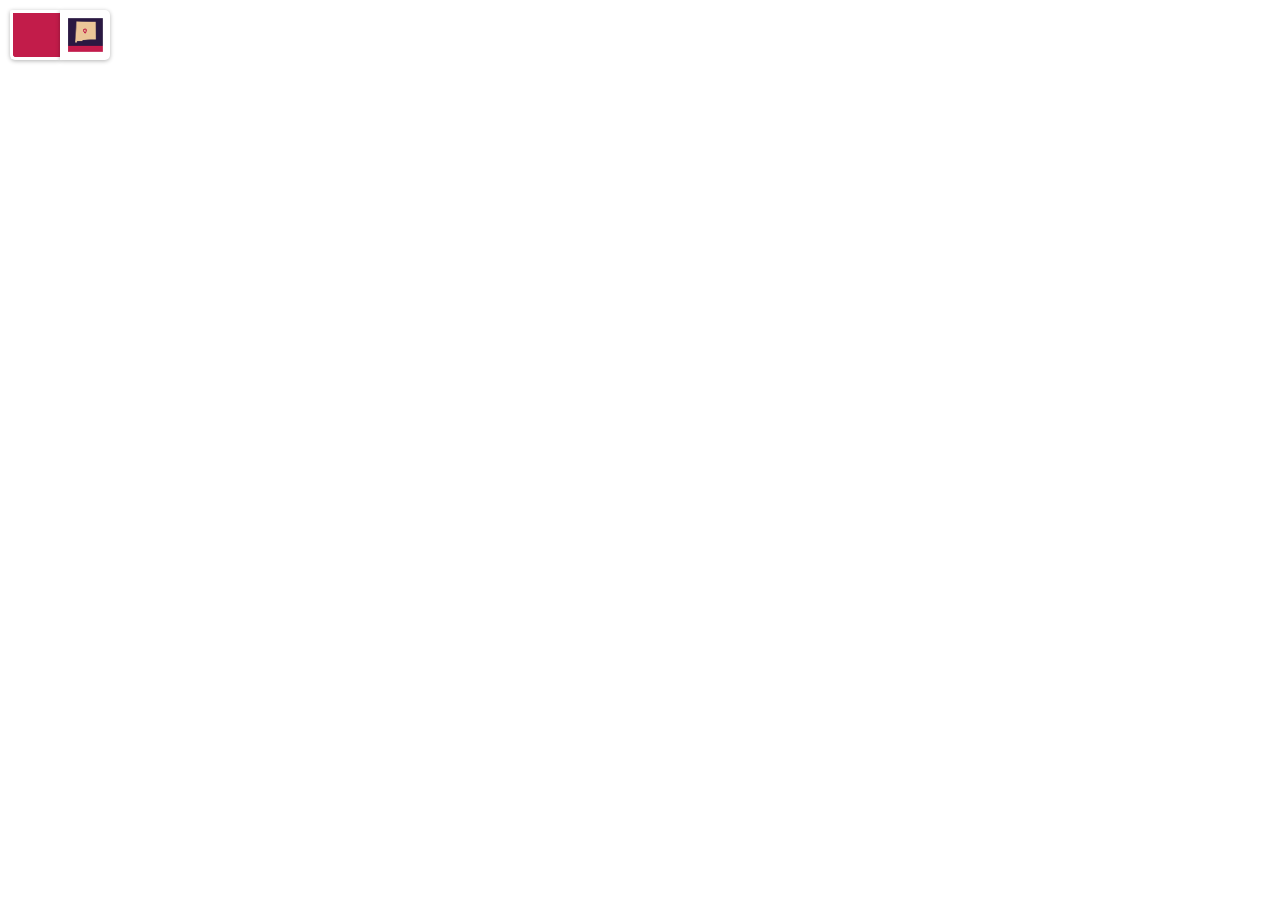
==== map.html @ adbd32bd "Add URL to small-screen popup" ====
<!DOCTYPE html>
<html lang="en">
<head>

    <title>New Mexico News Ecosystem Map</title>
    <link rel="icon" type="image/png" href="assets/media/favicon.png">

    <meta property="og:locale" content="en_US">
    <meta property="og:site_name" content="New Mexico News Media Map">

    <meta http-equiv="content-type" content="text/html; charset=utf-8">
    <meta name="viewport" content="width=device-width, initial-scale=1, maximum-scale=1.0, user-scalable=0">

    <script src="https://code.jquery.com/jquery-3.7.1.min.js"></script>
    <script src="https://api.mapbox.com/mapbox-gl-js/v2.14.1/mapbox-gl.js"></script>
    <link href="https://api.mapbox.com/mapbox-gl-js/v2.14.1/mapbox-gl.css" rel="stylesheet">
    <link href="assets/css/map.css" rel="stylesheet">

    <link href="assets/fonts/fontawesome/css/fontawesome.min.css" rel="stylesheet">
    <link href="assets/fonts/fontawesome/css/brands.min.css" rel="stylesheet">
    <link href="assets/fonts/fontawesome/css/solid.min.css" rel="stylesheet">

</head>

<body>

    <div id="map">

        <div id="menu" data-visible="false">
            <div id="menu-header">
                <div id="menu-toggle">
                    <a href="javascript:;" title="Toggle Menu">
                        <i class="fa-solid fa-bars" data-visible="false"></i>
                        <i class="fa-solid fa-xmark" data-visible="true"></i>
                    </a>
                </div>
                <div id="menu-logo">
                    <a href="https://www.nmnewsmap.org/" title="New Mexico News Map" target="_parent">
                        <img id="menu-logo-brandmark" src="assets/media/logo-nmmap-brandmark.png" alt="NM News Map Brand Mark" data-visible="false">
                        <img id="menu-logo-full" src="assets/media/logo-nmmap-full.png" alt="NM News Map Logo" data-visible="true">
                    </a>
                </div>
            </div>

            <div class="menu-containers">
                <div class="menu-container" data-container="filters">
                    <div class="mc-header">
                        <h3>Filter Data</h3>
                        <div class="mc-header-description">Select options for the map</div>
                    </div>
                    <div class="mc-categories">
                        <div class="mc-category-wrapper" data-type="template">
                            <div class="mc-category">
                                <div class="mc-category-title">
                                    <div class="mc-item-input">
                                        <button type="button"></button>
                                    </div>
                                    <div class="mc-item-label"></div>
                                </div>
                                <div class="mc-category-options">
                                    <div class="mc-category-option-wrapper" data-type="template">
                                        <div class="mc-category-option">
                                            <div class="mc-item-input">
                                                <button type="button"></button>
                                            </div>
                                            <div class="mc-item-label"></div>
                                        </div>
                                    </div>
                                </div>
                            </div>
                        </div>
                    </div>
                </div>

                <div class="menu-container" data-container="layers">
                    <div class="mc-header">
                        <h3>Census Layer</h3>
                        <div class="mc-header-description">Provided by <em>U.S. Census Bureau, 2022 American Community Survey (5-Year Estimates)</em>.<br> Select a layer for the map</div>
                    </div>
                    <div class="mc-categories">
                        <div class="mc-category-wrapper" data-type="template">
                            <div class="mc-category">
                                <div class="mc-category-title">
                                    <div class="mc-item-input">
                                        <button type="button"></button>
                                    </div>
                                    <div class="mc-item-label"></div>
                                </div>
                                <div class="mc-category-options">
                                    <div class="mc-category-option-wrapper" data-type="template">
                                        <div class="mc-category-option">
                                            <div class="mc-item-input">
                                                <button type="button"></button>
                                            </div>
                                            <div class="mc-item-label"></div>
                                        </div>
                                    </div>
                                </div>
                            </div>
                        </div>
                    </div>
                </div>

            </div>

        </div>

        <div id="map-canvas"></div>
    </div>

    <div id="map-templates">
        <div data-template="marker">
            <div class="map-marker">
                <div class="map-marker-icon"></div>
            </div>
        </div>

        <div data-template="popup">

            <div class="map-popup-wrapper">

                <div class="mp-container">

                    <a href="javascript:;" class="mp-close" title="Close popup"><i class="fa-solid fa-xmark"></i></a>

                    <div class="mp-top">
                        <div class="mp-cil-container">
                            <span data-mp-property="cil_number" class="score"></span>
                            <span class="progress" data-mp-property="cil_percent"></span>
                        </div>

                        <div class="mp-cil-popup">
                            <div class="mp-cil-title" data-mp-property-label="cil_number"></div>
                            <div class="mp-cil-label" data-mp-property="cil_label"></div>
                            <div class="mp-cil-description" data-mp-property="cil_description"></div>
                        </div>
                    </div>

                    <div class="mp-header">
                        <h4 data-mp-property="outlet_name">&nbsp;</h4>
                        <p data-mp-property="summary"></p>
                    </div>

                    <div class="mp-body">
                        <div class="mp-body-column">
                            <div class="mp-column-item" data-mp-property-pair="owner_name">
                                <label></label>
                                <span></span>
                            </div>
                            <div class="mp-column-item" data-mp-property-pair="owner_type">
                                <label></label>
                                <span></span>
                            </div>
                            <div class="mp-column-item" data-mp-property-pair="city_based">
                                <label></label>
                                <span></span>
                            </div>
                            <div class="mp-column-item" data-mp-property-pair="counties_served_label">
                                <label></label>
                                <span></span>
                            </div>
                        </div>
                        <div class="mp-body-column">
                            <div class="mp-column-item" data-mp-property-pair="medium_primary">
                                <label></label>
                                <span></span>
                            </div>
                            <div class="mp-column-item" data-mp-property-pair="frequency">
                                <label></label>
                                <span></span>
                            </div>
                            <div class="mp-column-item" data-mp-property-pair="language">
                                <label></label>
                                <span></span>
                            </div>
                        </div>
                    </div>

                    <div class="mp-footer">
                        <div class="mp-footer-column">
                            <a href="#" data-mp-property="website" title="#" target="_parent" class="mp-button">
                                <i class="fa-solid fa-globe"></i>
                                <span data-mp-property-label="website"></span>
                            </a>
                        </div>
                        <div class="mp-footer-column">
                            <div class="mp-footer-date">
                                <span data-mp-property-label="updated_at"></span>&nbsp;<span data-mp-property="updated_at"></span>
                            </div>
                            <div class="mp-footer-icons">
                                <a href="#" data-type="template" title="#" target="_parent"></a>
                            </div>
                        </div>
                    </div>

                </div>

            </div>

        </div>

        <div data-template="popup-cluster">

            <div class="map-popup-wrapper">

                <div class="mp-container">

                    <a href="javascript:;" class="mp-close" title="Close popup"><i class="fa-solid fa-xmark"></i></a>

                    <div class="mp-top"></div>

                    <div class="mp-header">
                        <h4>Nearby Outlets</h4>
                        <p>Select an outlet to see its information</p>
                    </div>

                    <div class="mp-body">
                        <div class="mp-body-row" data-type="template">
                            <div class="mp-row-title" data-mp-property="outlet_name"></div>
                            <p class="mp-row-description">Based in <span data-mp-property="city_based"></span> in <span data-mp-property="county_based"></span> County</p>
                        </div>
                    </div>
                </div>
            </div>
        </div>
    </div>

    <div class="warning-screen" id="warning-reason-smallscreen">
        <a href="#" title="Open Map" target="_parent">
            <i class="fa-solid fa-up-right-from-square"></i>
        </a>
    </div>

    <script src="assets/data/outlets_geojson.js"></script>
    <script src="assets/data/census_json.js"></script>
    <script src="assets/js/map.js"></script>

</body>
</html>
---- assets/css/map.css ----
/* Reset */

html, body, div, span, applet, object, iframe, h1, h2, h3, h4, h5, h6, p, blockquote, pre, a, abbr, acronym, address, big, cite, code, del, dfn, em, font, img, ins, kbd, q, s, samp, small, strike, strong, sub, sup, tt, var, dl, dt, dd, ol, ul, li, fieldset, form, input, label, legend, table, caption, tbody, tfoot, thead, tr, th, td {margin: 0;padding: 0;border: 0;outline: 0;font-weight: inherit;font-style: inherit;font-size: 100%;vertical-align: baseline;}
:focus {outline: 0;}
body {line-height: 1;}
table {border-collapse: collapse;border-spacing: 0;}
caption, th, td {text-align: left;font-weight: normal;}
object,embed,iframe {position: relative;clear:both;z-index: 0;}
blockquote:before, blockquote:after, q:before, q:after {content: "";}
blockquote, q {quotes: "" "";}
strong {font-weight: bold;}
em {font-style: italic;}
address {display: inline;}
figure {margin: 0;}
input, textarea {
font-family: 'Helvetica', Arial, Sans-Serif;
border-radius: 0;
}

*,
*:before,
*:after {
box-sizing: border-box;
}

/* Brand Palette for NM Local News Fund */

@property --color-deepblue {
syntax: "<color>";
inherits: false;
initial-value: #2b1a45;
}

@property --color-ocean {
syntax: "<color>";
inherits: false;
initial-value: #00b7cd;
}

@property --color-cream {
syntax: "<color>";
inherits: false;
initial-value: #fad09b;
}

@property --color-rose {
syntax: "<color>";
inherits: false;
initial-value: #c21c4a;
}

/* Layout */

body {
font-family: 'Helvetica', Arial, Sans-Serif;
font-size: 14px;
line-height: 15px;
color: #000;
background: #fff;
width: 100%;
-webkit-font-smoothing: antialiased;
-moz-osx-font-smoothing: grayscale;
-webkit-text-size-adjust: none;
-ms-text-size-adjust: none;
}

#map {
position: relative;
display: block;
width: 100vw;
height: 100vh;
}

[data-type="template"],
.warning-screen {
display: none;
}

/**
 * Map
 */

#map-canvas {
position: absolute;
top: 0;
bottom: 0;
width: 100vw;
height: 100vh;
z-index: 10;
}

.mapboxgl-popup,
.mapboxgl-popup-content {
max-width: none !important;
background: transparent !important;
border-radius: 0 !important;
box-shadow: none !important;
padding: 0 !important;
border-top-width: 0 !important;
}

.mapboxgl-popup {
font: 13px/1.5 'Open Sans', Arial, sans-serif;
z-index: 9999 !important;
}

.mapboxgl-popup-content {
font-family: Arial, sans-serif;
font-size: 14px;
}

.mapboxgl-ctrl-bottom-right {
position: fixed;
}

.mapboxgl-ctrl-group button {
width: 35px;
height: 35px;
}

.mapboxgl-ctrl-attrib.mapboxgl-compact {
margin: 12px;
min-height: 30px;
padding-right: 30px;
}

.mapboxgl-ctrl-attrib-button {
width: 30px;
height: 30px;
}

.mapboxgl-ctrl-attrib.mapboxgl-compact-show .mapboxgl-ctrl-attrib-inner {
margin-right: 5px;
line-height: 26px;
}

/**
 * Menu
 */

/* Menu: Header */

#map #menu {
position: fixed;
top: 10px;
left: 10px;
width: 275px;
height: auto;
z-index: 300;
}

#menu #menu-header {
float: left;
width: 100%;
height: auto;
}

#menu-header #menu-toggle {
display: inline-block;
float: left;
}

#menu-toggle a {
display: inline-block;
width: 50px;
height: 50px;
background-color: var(--color-rose);
border-radius: 2px 0 0 5px;
border: 3px solid #fff;
border-right-width: 0;
font-size: 20px;
line-height: 44px;
color: #fff;
text-align: center;
box-shadow: 0 1px 4px rgba(0,0,0,0.3);
}

#menu-toggle a i {
display: none;
}

#menu[data-visible="false"] #menu-toggle a i[data-visible="false"],
#menu[data-visible="true"] #menu-toggle a i[data-visible="true"] {
display: inline-block;
}

#menu-logo {
display: inline-block;
max-width: 80%;
max-height: 80%;
background: #fff;
border-radius: 0 5px 5px 0;
box-shadow: 0 1px 4px rgba(0,0,0,0.3);
}

#menu[data-visible="false"] #menu-logo {
width: 50px;
height: 50px;
}

#menu[data-visible="true"] #menu-logo {
width: 200px;
height: 100px;
border-radius: 0 5px 5px 5px;
}

#menu-logo a {
display: inline-block;
width: 100%;
height: 100%;
transition: width ease 500ms;
}

#menu-logo img {
display: none;
max-width: 100%;
max-height: 100%;
height: auto;
transition: width ease 500ms;
box-sizing: content-box;
}

#menu-logo img#menu-logo-brandmark {
width: 35px;
max-width: 70%;
padding: 15%;
}

#menu-logo img#menu-logo-full {
width: 80%;
padding: 10%;
}

#menu[data-visible="false"] #menu-logo img[data-visible="false"],
#menu[data-visible="true"] #menu-logo img[data-visible="true"] {
display: block;
}

/**
 * Menu: Containers
 */

.menu-containers {
position: relative;
float: left;
width: 100%;
height: auto;
max-height: calc(100vh - 120px);
overflow-y: auto;
overflow-x: visible;
padding: 0 5px 10px 5px;
display: none;
}

#menu[data-visible="true"] .menu-containers {
display: block;
}

.menu-container {
float: left;
width: 100%;
height: auto;
background: #f7f7f7;
box-shadow: 0 1px 4px rgba(0,0,0,0.3);
margin-top: 20px;
border-radius: 5px;
}

.menu-container[data-container="filters"] {
border-top: 5px solid var(--color-ocean);
}

.menu-container[data-container="layers"] {
border-top: 5px solid var(--color-deepblue);
}

.mc-header {
float: left;
width: 100%;
padding: 20px 10% 0 10%;
user-select: none;
cursor: default;
}

.mc-header h3 {
display: block;
font-size: 18px;
line-height: 18px;
text-transform: uppercase;
color: #000;
font-weight: 600;
margin-bottom: 2px;
}

.mc-header .mc-header-description {
display: block;
font-size: 13px;
line-height: 15px;
}

.mc-categories {
float: left;
width: 100%;
padding-top: 20px;
}

.mc-category {
float: left;
width: 100%;
padding: 0 10px;
user-select: none;
cursor: pointer;
}

.mc-category:hover {
background: #e1e1e1;
}

.mc-category.active {
background: #fff;
box-shadow: 0 1px 4px rgba(0,0,0,0.3);
}

.mc-item-input {
float: left;
display: inline-block;
width: 15%;
text-align: center;
}

.mc-item-input button {
display: inline-block;
padding: 0;
}

.mc-category.active > .mc-category-title > .mc-item-input button {
background: #000;
}

.mc-item-label {
float: left;
display: inline-block;
width: 85%;
padding-left: 5px;
}

.mc-category-title {
display: block;
}

.mc-category-title .mc-item-input {
height: 40px;
}

.mc-category-title .mc-item-input button {
width: 20px;
height: 20px;
border: 2px solid #fff;
box-shadow: 0 1px 4px rgba(0,0,0,0.3);
border-radius: 50%;
margin: 10px 0;
}

.mc-category-title .mc-item-label {
font-size: 14px;
line-height: 18px;
padding-top: 11px;
padding-bottom: 11px;
}

.mc-category.active .mc-category-title > .mc-item-label {
font-weight: 600;
}

.mc-category-options {
float: left;
display: block;
width: 100%;
padding: 0 0 10px 5%;
display: none;
}

.menu-container[data-container="layers"] .mc-category-options {
cursor: default;
}

.mc-category.active .mc-category-options {
display: block;
}

.mc-category-option {
float: left;
width: 100%;
line-height: 20px;
padding: 5px 0;
}

.menu-container[data-container="layers"] .mc-category-option {
padding: 0;
}

.mc-category-option:hover {
background: #f1f1f1;
}

.mc-category-option .mc-item-input {
height: 20px;
}

.mc-category-option .mc-item-input button {
width: 16px;
height: 16px;
border: 2px solid #515151;
border-radius: 2px;
margin: 2px 0;
color: #000;
}

.mc-category-option.active .mc-item-input button {
background: #000;
color: #fff;
}

.mc-category-option:not(.active) .mc-item-input button {
background: #fff !important;
}

.mc-category-option .mc-item-label {
float: none;
font-size: 13px;
line-height: 16px;
}

#census-controls {
display: none;
}

/* Templates */

#map-templates {
display: none;
}

/* Template: Marker */

.map-marker {
display: block;
position: absolute;
padding: 0;
border-radius: 50%;
box-shadow: 0 0 2px #333;
border: 2px solid #fff;
background: #fff;
transition: all ease 500ms;
cursor: pointer;
box-sizing: border-box;
z-index: 10;
}

.map-marker[data-cluster="true"] {
border-color: #515151 !important;
}

.map-marker:hover {
box-shadow: 0 8px 20px #515151;
top: -2px;
}

.map-marker-icon {
display: block;
width: 100%;
height: 100%;
color: #515151;
font-size: 12px;
text-align: center;
vertical-align: middle;
}

.map-marker[data-cluster="true"] .map-marker-icon span {
font-weight: 600;
}

/* Template: Popup */

.mapboxgl-popup-content {
background-color: transparent;
box-shadow: none;
}

.mapboxgl-popup-tip,
.mapboxgl-popup-close-button {
display: none;
}

.mp-container {
position: relative;
float: left;
width: 100vw;
max-width: 350px;
background: #fff;
border-radius: 10px;
border: 5px solid #fff;
box-shadow: 0 1px 4px rgba(0,0,0,0.3);
}

.mp-close {
position: absolute;
top: -15px;
right: -15px;
width: 30px;
height: 30px;
background: #fff;
border-radius: 50%;
border: 2px solid #cbcbcb;
color: #000;
font-size: 14px;
line-height: 30px;
text-align: center;
cursor: pointer;
z-index: 100;
}

.mp-top {
position: absolute;
top: 0;
left: 0;
width: 100%;
height: 5px;
background-color: var(--color-rose);
box-radius: 5px;
cursor: default;
}

.mp-cil-container {
position: absolute;
top: -35px;
left: calc(50% - 30px);
}

.mp-cil-container span.score {
position: relative;
display: inline-block;
width: 60px;
height: 60px;
font-size: 16px;
line-height: 50px;
font-weight: 600;
color: #fff;
border-radius: 50%;
border: 5px solid #fff;
background-color: var(--color-deepblue);
text-align: center;
user-select: none;
z-index: 20;
}

.mp-cil-container span.progress {
position: absolute;
top: -5px;
left: -5px;
width: calc(100% + 10px);
height: calc(100% + 10px);
border-radius: 50%;
background: radial-gradient(closest-side, #fff 0%, transparent 80% 100%), conic-gradient(var(--color-ocean) 0%, #e1e1e1 0);
z-index: 5;
}

.mp-cil-popup {
position: absolute;
top: 20px;
left: 10%;
width: 80%;
height: auto;
background: #fff;
padding: 20px;
border: 5px solid var(--color-ocean);
border-radius: 10px;
box-shadow: 0 1px 4px rgba(0,0,0,0.3);
opacity: 0;
transition: all ease 500ms;
visibility: hidden;
z-index: 100;
}

.mp-top:hover .mp-cil-popup {
opacity: 1;
top: 40px;
visibility: visible;
}

.mp-cil-popup:before {
content: "";
position: absolute;
top: 0;
left: 0;
width: 100%;
height: 100%;
background: #fff;
border-radius: 10px;
z-index: 1;
}

.mp-cil-popup:after {
content: "";
position: absolute;
top: -10px;
left: calc(50% - 10px);
width: 20px;
height: 20px;
background: var(--color-ocean);
border-radius: 3px;
transform: rotate(45deg);
z-index: -1;
}

.mp-cil-popup * {
position: relative;
z-index: 1;
}

.mp-cil-popup .mp-cil-title {
display: block;
font-size: 12px;
line-height: 12px;
text-transform: uppercase;
font-weight: 500;
margin-bottom: 3px;
}

.mp-cil-popup .mp-cil-label {
display: block;
font-size: 18px;
line-height: 20px;
font-weight: 600;
margin-bottom: 3px;
}

.mp-cil-popup .mp-cil-description {
display: block;
font-size: 13px;
line-height: 16px;
}

.mp-header {
float: left;
width: 100%;
height: auto;
padding: 40px 5% 20px 5%;
text-align: center;
}

.mp-header h4 {
display: inline-block;
font-size: 18px;
line-height: 27px;
font-weight: 600;
color: var(--color-deepblue);
margin-bottom: 3px;
}

.mp-header p {
display: inline-block;
font-size: 13px;
line-height: 18px;
color: #000;
margin-bottom: 0;
}

.mp-body {
position: relative;
float: left;
width: 100%;
height: auto;
padding: 0 5%;
max-height: 60vh;
overflow-y: auto;
}

.mp-body-column {
position: relative;
float: left;
display: inline-block;
width: 50%;
padding: 0 10px;
box-sizing: border-box;
z-index: 2;
}

.mp-column-item {
float: left;
width: 100%;
margin-bottom: 15px;
color: #000;
}

.mp-column-item:last-child {
margin-bottom: 0;
}

.mp-column-item label {
position: relative;
display: block;
font-size: 12px;
line-height: 12px;
font-weight: 600;
text-transform: uppercase;
margin-bottom: 2px;
}

.mp-column-item label i:hover:after {
content: attr(title);
position: absolute;
top: 20px;
left: 0;
width: 150px;
height: auto;
background: var(--color-cream);
padding: 8px;
font-family: 'Helvetica', Arial, Sans-Serif;
font-size: 11px;
line-height: 13px;
font-weight: 400;
text-transform: none;
color: #000;
text-align: left;
border-radius: 5px;
box-shadow: 0 1px 4px rgba(0,0,0,0.3);
z-index: 100;
}

.mp-column-item:last-child label i:hover:after {
top: auto;
bottom: 25px;
}

.mp-column-item label i {
color: #818181;
margin-left: 3px;
}

.mp-column-item span {
display: block;
font-size: 13px;
line-height: 15px;
}

.mp-body-row {
position: relative;
float: left;
width: 100%;
padding: 10px 5%;
cursor: default;
transition: width ease 500ms;
z-index: 10;
}

.mp-body-row:hover {
background: #fff;
box-shadow: 0 1px 4px rgba(0,0,0,0.3);
z-index: 20;
}

.mp-row-title {
display: block;
font-size: 16px;
line-height: 18px;
font-weight: 600;
margin-bottom: 3px;
}

.mp-row-description {
display: block;
font-size: 12px;
line-height: 14px;
}

.mp-footer {
position: relative;
float: left;
width: 100%;
padding: 50px 5% 20px 5%;
overflow-x: hidden;
}

.map-popup-wrapper[data-template="popup"] .mp-footer:before {
content: "";
position: absolute;
top: -475px;
left: -325px;
width: 1000px;
height: 500px;
border-radius: 50%;
box-shadow: 0 1px 4px rgba(0,0,0,0.3);
}

.mp-footer-column {
position: relative;
float: left;
display: inline-block;
box-sizing: border-box;
}

.mp-footer-column:first-child {
width: 40%;
}

.mp-footer-column:last-child {
width: 60%;
}

.mp-footer-column div {
margin-bottom: 10px;
}

.mp-footer-column div:last-child {
margin-bottom: 0;
}

.mp-footer-column a.mp-button {
display: inline-block;
background-color: var(--color-rose);
border-radius: 5px;
color: #fff;
font-weight: 600;
text-decoration: none;
user-select: none;
padding: 5px 7px;
cursor: pointer;
}

.mp-footer-column a.mp-button i {
display: inline-block;
}

.mp-footer-column a.mp-button * {
margin-right: 5px;
}

.mp-footer-date {
position: absolute;
top: -15px;
right: 10px;
width: auto;
font-size: 11px;
line-height: 11px;
font-weight: 600;
text-transform: uppercase;
color: #969696;
user-select: none;
}

.mp-footer-icons {
float: right;
clear: right;
width: auto;
text-align: left;
}

.mp-footer-icons a {
display: inline-block;
border-radius: 50%;
background-color: #515151;
width: 26px;
height: 26px;
text-align: center;
text-decoration: none;
color: #fff;
font-size: 17px;
line-height: 26px;
margin: 3px 2px;
}

.mp-footer-icons a:last-child {
margin-right: 0;
}

.mp-footer-icons a span {
text-transform: uppercase;
}

[data-mp-property-template] {
display: none !important;
}

@media all and (max-width: 350px) {

#warning-reason-smallscreen {
display: block;
position: fixed;
top: 0;
left: 0;
width: 100vw;
height: 100vh;
background: rgba(0, 0, 0, 0.8);
text-align: center;
z-index: 99999;
}

#warning-reason-smallscreen a {
position: absolute;
top: 50%;
transform: translateY(-50%);
font-size: 30px;
line-height: 30px;
color: #fff;
}

}
---- assets/fonts/fontawesome/css/brands.min.css ----
/*!
 * Font Awesome Free 7.0.0 by @fontawesome - https://fontawesome.com
 * License - https://fontawesome.com/license/free (Icons: CC BY 4.0, Fonts: SIL OFL 1.1, Code: MIT License)
 * Copyright 2025 Fonticons, Inc.
 */
:host,:root{--fa-family-brands:"Font Awesome 7 Brands";--fa-font-brands:normal 400 1em/1 var(--fa-family-brands)}@font-face{font-family:"Font Awesome 7 Brands";font-style:normal;font-weight:400;font-display:block;src:url(../webfonts/fa-brands-400.woff2)}.fa-brands,.fa-classic.fa-brands,.fab{--fa-family:var(--fa-family-brands);--fa-style:400}.fa-firefox-browser{--fa:"\e007"}.fa-ideal{--fa:"\e013"}.fa-microblog{--fa:"\e01a"}.fa-pied-piper-square,.fa-square-pied-piper{--fa:"\e01e"}.fa-unity{--fa:"\e049"}.fa-dailymotion{--fa:"\e052"}.fa-instagram-square,.fa-square-instagram{--fa:"\e055"}.fa-mixer{--fa:"\e056"}.fa-shopify{--fa:"\e057"}.fa-deezer{--fa:"\e077"}.fa-edge-legacy{--fa:"\e078"}.fa-google-pay{--fa:"\e079"}.fa-rust{--fa:"\e07a"}.fa-tiktok{--fa:"\e07b"}.fa-unsplash{--fa:"\e07c"}.fa-cloudflare{--fa:"\e07d"}.fa-guilded{--fa:"\e07e"}.fa-hive{--fa:"\e07f"}.fa-42-group,.fa-innosoft{--fa:"\e080"}.fa-instalod{--fa:"\e081"}.fa-octopus-deploy{--fa:"\e082"}.fa-perbyte{--fa:"\e083"}.fa-uncharted{--fa:"\e084"}.fa-watchman-monitoring{--fa:"\e087"}.fa-wodu{--fa:"\e088"}.fa-wirsindhandwerk,.fa-wsh{--fa:"\e2d0"}.fa-bots{--fa:"\e340"}.fa-cmplid{--fa:"\e360"}.fa-bilibili{--fa:"\e3d9"}.fa-golang{--fa:"\e40f"}.fa-pix{--fa:"\e43a"}.fa-sitrox{--fa:"\e44a"}.fa-hashnode{--fa:"\e499"}.fa-meta{--fa:"\e49b"}.fa-padlet{--fa:"\e4a0"}.fa-nfc-directional{--fa:"\e530"}.fa-nfc-symbol{--fa:"\e531"}.fa-screenpal{--fa:"\e570"}.fa-space-awesome{--fa:"\e5ac"}.fa-square-font-awesome{--fa:"\e5ad"}.fa-gitlab-square,.fa-square-gitlab{--fa:"\e5ae"}.fa-odysee{--fa:"\e5c6"}.fa-stubber{--fa:"\e5c7"}.fa-debian{--fa:"\e60b"}.fa-shoelace{--fa:"\e60c"}.fa-threads{--fa:"\e618"}.fa-square-threads{--fa:"\e619"}.fa-square-x-twitter{--fa:"\e61a"}.fa-x-twitter{--fa:"\e61b"}.fa-opensuse{--fa:"\e62b"}.fa-letterboxd{--fa:"\e62d"}.fa-square-letterboxd{--fa:"\e62e"}.fa-mintbit{--fa:"\e62f"}.fa-google-scholar{--fa:"\e63b"}.fa-brave{--fa:"\e63c"}.fa-brave-reverse{--fa:"\e63d"}.fa-pixiv{--fa:"\e640"}.fa-upwork{--fa:"\e641"}.fa-webflow{--fa:"\e65c"}.fa-signal-messenger{--fa:"\e663"}.fa-bluesky{--fa:"\e671"}.fa-jxl{--fa:"\e67b"}.fa-square-upwork{--fa:"\e67c"}.fa-web-awesome{--fa:"\e682"}.fa-square-web-awesome{--fa:"\e683"}.fa-square-web-awesome-stroke{--fa:"\e684"}.fa-dart-lang{--fa:"\e693"}.fa-flutter{--fa:"\e694"}.fa-files-pinwheel{--fa:"\e69f"}.fa-css{--fa:"\e6a2"}.fa-square-bluesky{--fa:"\e6a3"}.fa-openai{--fa:"\e7cf"}.fa-square-linkedin{--fa:"\e7d0"}.fa-cash-app{--fa:"\e7d4"}.fa-disqus{--fa:"\e7d5"}.fa-11ty,.fa-eleventy{--fa:"\e7d6"}.fa-kakao-talk{--fa:"\e7d7"}.fa-linktree{--fa:"\e7d8"}.fa-notion{--fa:"\e7d9"}.fa-pandora{--fa:"\e7da"}.fa-pixelfed{--fa:"\e7db"}.fa-tidal{--fa:"\e7dc"}.fa-vsco{--fa:"\e7dd"}.fa-w3c{--fa:"\e7de"}.fa-lumon{--fa:"\e7e2"}.fa-lumon-drop{--fa:"\e7e3"}.fa-square-figma{--fa:"\e7e4"}.fa-tex{--fa:"\e7ff"}.fa-duolingo{--fa:"\e812"}.fa-square-twitter,.fa-twitter-square{--fa:"\f081"}.fa-facebook-square,.fa-square-facebook{--fa:"\f082"}.fa-linkedin{--fa:"\f08c"}.fa-github-square,.fa-square-github{--fa:"\f092"}.fa-twitter{--fa:"\f099"}.fa-facebook{--fa:"\f09a"}.fa-github{--fa:"\f09b"}.fa-pinterest{--fa:"\f0d2"}.fa-pinterest-square,.fa-square-pinterest{--fa:"\f0d3"}.fa-google-plus-square,.fa-square-google-plus{--fa:"\f0d4"}.fa-google-plus-g{--fa:"\f0d5"}.fa-linkedin-in{--fa:"\f0e1"}.fa-github-alt{--fa:"\f113"}.fa-maxcdn{--fa:"\f136"}.fa-html5{--fa:"\f13b"}.fa-css3{--fa:"\f13c"}.fa-btc{--fa:"\f15a"}.fa-youtube{--fa:"\f167"}.fa-xing{--fa:"\f168"}.fa-square-xing,.fa-xing-square{--fa:"\f169"}.fa-dropbox{--fa:"\f16b"}.fa-stack-overflow{--fa:"\f16c"}.fa-instagram{--fa:"\f16d"}.fa-flickr{--fa:"\f16e"}.fa-adn{--fa:"\f170"}.fa-bitbucket{--fa:"\f171"}.fa-tumblr{--fa:"\f173"}.fa-square-tumblr,.fa-tumblr-square{--fa:"\f174"}.fa-apple{--fa:"\f179"}.fa-windows{--fa:"\f17a"}.fa-android{--fa:"\f17b"}.fa-linux{--fa:"\f17c"}.fa-dribbble{--fa:"\f17d"}.fa-skype{--fa:"\f17e"}.fa-foursquare{--fa:"\f180"}.fa-trello{--fa:"\f181"}.fa-gratipay{--fa:"\f184"}.fa-vk{--fa:"\f189"}.fa-weibo{--fa:"\f18a"}.fa-renren{--fa:"\f18b"}.fa-pagelines{--fa:"\f18c"}.fa-stack-exchange{--fa:"\f18d"}.fa-square-vimeo,.fa-vimeo-square{--fa:"\f194"}.fa-slack,.fa-slack-hash{--fa:"\f198"}.fa-wordpress{--fa:"\f19a"}.fa-openid{--fa:"\f19b"}.fa-yahoo{--fa:"\f19e"}.fa-google{--fa:"\f1a0"}.fa-reddit{--fa:"\f1a1"}.fa-reddit-square,.fa-square-reddit{--fa:"\f1a2"}.fa-stumbleupon-circle{--fa:"\f1a3"}.fa-stumbleupon{--fa:"\f1a4"}.fa-delicious{--fa:"\f1a5"}.fa-digg{--fa:"\f1a6"}.fa-pied-piper-pp{--fa:"\f1a7"}.fa-pied-piper-alt{--fa:"\f1a8"}.fa-drupal{--fa:"\f1a9"}.fa-joomla{--fa:"\f1aa"}.fa-behance{--fa:"\f1b4"}.fa-behance-square,.fa-square-behance{--fa:"\f1b5"}.fa-steam{--fa:"\f1b6"}.fa-square-steam,.fa-steam-square{--fa:"\f1b7"}.fa-spotify{--fa:"\f1bc"}.fa-deviantart{--fa:"\f1bd"}.fa-soundcloud{--fa:"\f1be"}.fa-vine{--fa:"\f1ca"}.fa-codepen{--fa:"\f1cb"}.fa-jsfiddle{--fa:"\f1cc"}.fa-rebel{--fa:"\f1d0"}.fa-empire{--fa:"\f1d1"}.fa-git-square,.fa-square-git{--fa:"\f1d2"}.fa-git{--fa:"\f1d3"}.fa-hacker-news{--fa:"\f1d4"}.fa-tencent-weibo{--fa:"\f1d5"}.fa-qq{--fa:"\f1d6"}.fa-weixin{--fa:"\f1d7"}.fa-slideshare{--fa:"\f1e7"}.fa-twitch{--fa:"\f1e8"}.fa-yelp{--fa:"\f1e9"}.fa-paypal{--fa:"\f1ed"}.fa-google-wallet{--fa:"\f1ee"}.fa-cc-visa{--fa:"\f1f0"}.fa-cc-mastercard{--fa:"\f1f1"}.fa-cc-discover{--fa:"\f1f2"}.fa-cc-amex{--fa:"\f1f3"}.fa-cc-paypal{--fa:"\f1f4"}.fa-cc-stripe{--fa:"\f1f5"}.fa-lastfm{--fa:"\f202"}.fa-lastfm-square,.fa-square-lastfm{--fa:"\f203"}.fa-ioxhost{--fa:"\f208"}.fa-angellist{--fa:"\f209"}.fa-buysellads{--fa:"\f20d"}.fa-connectdevelop{--fa:"\f20e"}.fa-dashcube{--fa:"\f210"}.fa-forumbee{--fa:"\f211"}.fa-leanpub{--fa:"\f212"}.fa-sellsy{--fa:"\f213"}.fa-shirtsinbulk{--fa:"\f214"}.fa-simplybuilt{--fa:"\f215"}.fa-skyatlas{--fa:"\f216"}.fa-pinterest-p{--fa:"\f231"}.fa-whatsapp{--fa:"\f232"}.fa-viacoin{--fa:"\f237"}.fa-medium,.fa-medium-m{--fa:"\f23a"}.fa-y-combinator{--fa:"\f23b"}.fa-optin-monster{--fa:"\f23c"}.fa-opencart{--fa:"\f23d"}.fa-expeditedssl{--fa:"\f23e"}.fa-cc-jcb{--fa:"\f24b"}.fa-cc-diners-club{--fa:"\f24c"}.fa-creative-commons{--fa:"\f25e"}.fa-gg{--fa:"\f260"}.fa-gg-circle{--fa:"\f261"}.fa-odnoklassniki{--fa:"\f263"}.fa-odnoklassniki-square,.fa-square-odnoklassniki{--fa:"\f264"}.fa-get-pocket{--fa:"\f265"}.fa-wikipedia-w{--fa:"\f266"}.fa-safari{--fa:"\f267"}.fa-chrome{--fa:"\f268"}.fa-firefox{--fa:"\f269"}.fa-opera{--fa:"\f26a"}.fa-internet-explorer{--fa:"\f26b"}.fa-contao{--fa:"\f26d"}.fa-500px{--fa:"\f26e"}.fa-amazon{--fa:"\f270"}.fa-houzz{--fa:"\f27c"}.fa-vimeo-v{--fa:"\f27d"}.fa-black-tie{--fa:"\f27e"}.fa-fonticons{--fa:"\f280"}.fa-reddit-alien{--fa:"\f281"}.fa-edge{--fa:"\f282"}.fa-codiepie{--fa:"\f284"}.fa-modx{--fa:"\f285"}.fa-fort-awesome{--fa:"\f286"}.fa-usb{--fa:"\f287"}.fa-product-hunt{--fa:"\f288"}.fa-mixcloud{--fa:"\f289"}.fa-scribd{--fa:"\f28a"}.fa-bluetooth{--fa:"\f293"}.fa-bluetooth-b{--fa:"\f294"}.fa-gitlab{--fa:"\f296"}.fa-wpbeginner{--fa:"\f297"}.fa-wpforms{--fa:"\f298"}.fa-envira{--fa:"\f299"}.fa-glide{--fa:"\f2a5"}.fa-glide-g{--fa:"\f2a6"}.fa-viadeo{--fa:"\f2a9"}.fa-square-viadeo,.fa-viadeo-square{--fa:"\f2aa"}.fa-snapchat,.fa-snapchat-ghost{--fa:"\f2ab"}.fa-snapchat-square,.fa-square-snapchat{--fa:"\f2ad"}.fa-pied-piper{--fa:"\f2ae"}.fa-first-order{--fa:"\f2b0"}.fa-yoast{--fa:"\f2b1"}.fa-themeisle{--fa:"\f2b2"}.fa-google-plus{--fa:"\f2b3"}.fa-font-awesome,.fa-font-awesome-flag,.fa-font-awesome-logo-full{--fa:"\f2b4"}.fa-linode{--fa:"\f2b8"}.fa-quora{--fa:"\f2c4"}.fa-free-code-camp{--fa:"\f2c5"}.fa-telegram,.fa-telegram-plane{--fa:"\f2c6"}.fa-bandcamp{--fa:"\f2d5"}.fa-grav{--fa:"\f2d6"}.fa-etsy{--fa:"\f2d7"}.fa-imdb{--fa:"\f2d8"}.fa-ravelry{--fa:"\f2d9"}.fa-sellcast{--fa:"\f2da"}.fa-superpowers{--fa:"\f2dd"}.fa-wpexplorer{--fa:"\f2de"}.fa-meetup{--fa:"\f2e0"}.fa-font-awesome-alt,.fa-square-font-awesome-stroke{--fa:"\f35c"}.fa-accessible-icon{--fa:"\f368"}.fa-accusoft{--fa:"\f369"}.fa-adversal{--fa:"\f36a"}.fa-affiliatetheme{--fa:"\f36b"}.fa-algolia{--fa:"\f36c"}.fa-amilia{--fa:"\f36d"}.fa-angrycreative{--fa:"\f36e"}.fa-app-store{--fa:"\f36f"}.fa-app-store-ios{--fa:"\f370"}.fa-apper{--fa:"\f371"}.fa-asymmetrik{--fa:"\f372"}.fa-audible{--fa:"\f373"}.fa-avianex{--fa:"\f374"}.fa-aws{--fa:"\f375"}.fa-bimobject{--fa:"\f378"}.fa-bitcoin{--fa:"\f379"}.fa-bity{--fa:"\f37a"}.fa-blackberry{--fa:"\f37b"}.fa-blogger{--fa:"\f37c"}.fa-blogger-b{--fa:"\f37d"}.fa-buromobelexperte{--fa:"\f37f"}.fa-centercode{--fa:"\f380"}.fa-cloudscale{--fa:"\f383"}.fa-cloudsmith{--fa:"\f384"}.fa-cloudversify{--fa:"\f385"}.fa-cpanel{--fa:"\f388"}.fa-css3-alt{--fa:"\f38b"}.fa-cuttlefish{--fa:"\f38c"}.fa-d-and-d{--fa:"\f38d"}.fa-deploydog{--fa:"\f38e"}.fa-deskpro{--fa:"\f38f"}.fa-digital-ocean{--fa:"\f391"}.fa-discord{--fa:"\f392"}.fa-discourse{--fa:"\f393"}.fa-dochub{--fa:"\f394"}.fa-docker{--fa:"\f395"}.fa-draft2digital{--fa:"\f396"}.fa-dribbble-square,.fa-square-dribbble{--fa:"\f397"}.fa-dyalog{--fa:"\f399"}.fa-earlybirds{--fa:"\f39a"}.fa-erlang{--fa:"\f39d"}.fa-facebook-f{--fa:"\f39e"}.fa-facebook-messenger{--fa:"\f39f"}.fa-firstdraft{--fa:"\f3a1"}.fa-fonticons-fi{--fa:"\f3a2"}.fa-fort-awesome-alt{--fa:"\f3a3"}.fa-freebsd{--fa:"\f3a4"}.fa-gitkraken{--fa:"\f3a6"}.fa-gofore{--fa:"\f3a7"}.fa-goodreads{--fa:"\f3a8"}.fa-goodreads-g{--fa:"\f3a9"}.fa-google-drive{--fa:"\f3aa"}.fa-google-play{--fa:"\f3ab"}.fa-gripfire{--fa:"\f3ac"}.fa-grunt{--fa:"\f3ad"}.fa-gulp{--fa:"\f3ae"}.fa-hacker-news-square,.fa-square-hacker-news{--fa:"\f3af"}.fa-hire-a-helper{--fa:"\f3b0"}.fa-hotjar{--fa:"\f3b1"}.fa-hubspot{--fa:"\f3b2"}.fa-itunes{--fa:"\f3b4"}.fa-itunes-note{--fa:"\f3b5"}.fa-jenkins{--fa:"\f3b6"}.fa-joget{--fa:"\f3b7"}.fa-js{--fa:"\f3b8"}.fa-js-square,.fa-square-js{--fa:"\f3b9"}.fa-keycdn{--fa:"\f3ba"}.fa-kickstarter,.fa-square-kickstarter{--fa:"\f3bb"}.fa-kickstarter-k{--fa:"\f3bc"}.fa-laravel{--fa:"\f3bd"}.fa-line{--fa:"\f3c0"}.fa-lyft{--fa:"\f3c3"}.fa-magento{--fa:"\f3c4"}.fa-medapps{--fa:"\f3c6"}.fa-medrt{--fa:"\f3c8"}.fa-microsoft{--fa:"\f3ca"}.fa-mix{--fa:"\f3cb"}.fa-mizuni{--fa:"\f3cc"}.fa-monero{--fa:"\f3d0"}.fa-napster{--fa:"\f3d2"}.fa-node-js{--fa:"\f3d3"}.fa-npm{--fa:"\f3d4"}.fa-ns8{--fa:"\f3d5"}.fa-nutritionix{--fa:"\f3d6"}.fa-page4{--fa:"\f3d7"}.fa-palfed{--fa:"\f3d8"}.fa-patreon{--fa:"\f3d9"}.fa-periscope{--fa:"\f3da"}.fa-phabricator{--fa:"\f3db"}.fa-phoenix-framework{--fa:"\f3dc"}.fa-playstation{--fa:"\f3df"}.fa-pushed{--fa:"\f3e1"}.fa-python{--fa:"\f3e2"}.fa-red-river{--fa:"\f3e3"}.fa-rendact,.fa-wpressr{--fa:"\f3e4"}.fa-replyd{--fa:"\f3e6"}.fa-resolving{--fa:"\f3e7"}.fa-rocketchat{--fa:"\f3e8"}.fa-rockrms{--fa:"\f3e9"}.fa-schlix{--fa:"\f3ea"}.fa-searchengin{--fa:"\f3eb"}.fa-servicestack{--fa:"\f3ec"}.fa-sistrix{--fa:"\f3ee"}.fa-speakap{--fa:"\f3f3"}.fa-staylinked{--fa:"\f3f5"}.fa-steam-symbol{--fa:"\f3f6"}.fa-sticker-mule{--fa:"\f3f7"}.fa-studiovinari{--fa:"\f3f8"}.fa-supple{--fa:"\f3f9"}.fa-uber{--fa:"\f402"}.fa-uikit{--fa:"\f403"}.fa-uniregistry{--fa:"\f404"}.fa-untappd{--fa:"\f405"}.fa-ussunnah{--fa:"\f407"}.fa-vaadin{--fa:"\f408"}.fa-viber{--fa:"\f409"}.fa-vimeo{--fa:"\f40a"}.fa-vnv{--fa:"\f40b"}.fa-square-whatsapp,.fa-whatsapp-square{--fa:"\f40c"}.fa-whmcs{--fa:"\f40d"}.fa-wordpress-simple{--fa:"\f411"}.fa-xbox{--fa:"\f412"}.fa-yandex{--fa:"\f413"}.fa-yandex-international{--fa:"\f414"}.fa-apple-pay{--fa:"\f415"}.fa-cc-apple-pay{--fa:"\f416"}.fa-fly{--fa:"\f417"}.fa-node{--fa:"\f419"}.fa-osi{--fa:"\f41a"}.fa-react{--fa:"\f41b"}.fa-autoprefixer{--fa:"\f41c"}.fa-less{--fa:"\f41d"}.fa-sass{--fa:"\f41e"}.fa-vuejs{--fa:"\f41f"}.fa-angular{--fa:"\f420"}.fa-aviato{--fa:"\f421"}.fa-ember{--fa:"\f423"}.fa-gitter{--fa:"\f426"}.fa-hooli{--fa:"\f427"}.fa-strava{--fa:"\f428"}.fa-stripe{--fa:"\f429"}.fa-stripe-s{--fa:"\f42a"}.fa-typo3{--fa:"\f42b"}.fa-amazon-pay{--fa:"\f42c"}.fa-cc-amazon-pay{--fa:"\f42d"}.fa-ethereum{--fa:"\f42e"}.fa-korvue{--fa:"\f42f"}.fa-elementor{--fa:"\f430"}.fa-square-youtube,.fa-youtube-square{--fa:"\f431"}.fa-flipboard{--fa:"\f44d"}.fa-hips{--fa:"\f452"}.fa-php{--fa:"\f457"}.fa-quinscape{--fa:"\f459"}.fa-readme{--fa:"\f4d5"}.fa-java{--fa:"\f4e4"}.fa-pied-piper-hat{--fa:"\f4e5"}.fa-creative-commons-by{--fa:"\f4e7"}.fa-creative-commons-nc{--fa:"\f4e8"}.fa-creative-commons-nc-eu{--fa:"\f4e9"}.fa-creative-commons-nc-jp{--fa:"\f4ea"}.fa-creative-commons-nd{--fa:"\f4eb"}.fa-creative-commons-pd{--fa:"\f4ec"}.fa-creative-commons-pd-alt{--fa:"\f4ed"}.fa-creative-commons-remix{--fa:"\f4ee"}.fa-creative-commons-sa{--fa:"\f4ef"}.fa-creative-commons-sampling{--fa:"\f4f0"}.fa-creative-commons-sampling-plus{--fa:"\f4f1"}.fa-creative-commons-share{--fa:"\f4f2"}.fa-creative-commons-zero{--fa:"\f4f3"}.fa-ebay{--fa:"\f4f4"}.fa-keybase{--fa:"\f4f5"}.fa-mastodon{--fa:"\f4f6"}.fa-r-project{--fa:"\f4f7"}.fa-researchgate{--fa:"\f4f8"}.fa-teamspeak{--fa:"\f4f9"}.fa-first-order-alt{--fa:"\f50a"}.fa-fulcrum{--fa:"\f50b"}.fa-galactic-republic{--fa:"\f50c"}.fa-galactic-senate{--fa:"\f50d"}.fa-jedi-order{--fa:"\f50e"}.fa-mandalorian{--fa:"\f50f"}.fa-old-republic{--fa:"\f510"}.fa-phoenix-squadron{--fa:"\f511"}.fa-sith{--fa:"\f512"}.fa-trade-federation{--fa:"\f513"}.fa-wolf-pack-battalion{--fa:"\f514"}.fa-hornbill{--fa:"\f592"}.fa-mailchimp{--fa:"\f59e"}.fa-megaport{--fa:"\f5a3"}.fa-nimblr{--fa:"\f5a8"}.fa-rev{--fa:"\f5b2"}.fa-shopware{--fa:"\f5b5"}.fa-squarespace{--fa:"\f5be"}.fa-themeco{--fa:"\f5c6"}.fa-weebly{--fa:"\f5cc"}.fa-wix{--fa:"\f5cf"}.fa-ello{--fa:"\f5f1"}.fa-hackerrank{--fa:"\f5f7"}.fa-kaggle{--fa:"\f5fa"}.fa-markdown{--fa:"\f60f"}.fa-neos{--fa:"\f612"}.fa-zhihu{--fa:"\f63f"}.fa-alipay{--fa:"\f642"}.fa-the-red-yeti{--fa:"\f69d"}.fa-critical-role{--fa:"\f6c9"}.fa-d-and-d-beyond{--fa:"\f6ca"}.fa-dev{--fa:"\f6cc"}.fa-fantasy-flight-games{--fa:"\f6dc"}.fa-wizards-of-the-coast{--fa:"\f730"}.fa-think-peaks{--fa:"\f731"}.fa-reacteurope{--fa:"\f75d"}.fa-artstation{--fa:"\f77a"}.fa-atlassian{--fa:"\f77b"}.fa-canadian-maple-leaf{--fa:"\f785"}.fa-centos{--fa:"\f789"}.fa-confluence{--fa:"\f78d"}.fa-dhl{--fa:"\f790"}.fa-diaspora{--fa:"\f791"}.fa-fedex{--fa:"\f797"}.fa-fedora{--fa:"\f798"}.fa-figma{--fa:"\f799"}.fa-intercom{--fa:"\f7af"}.fa-invision{--fa:"\f7b0"}.fa-jira{--fa:"\f7b1"}.fa-mendeley{--fa:"\f7b3"}.fa-raspberry-pi{--fa:"\f7bb"}.fa-redhat{--fa:"\f7bc"}.fa-sketch{--fa:"\f7c6"}.fa-sourcetree{--fa:"\f7d3"}.fa-suse{--fa:"\f7d6"}.fa-ubuntu{--fa:"\f7df"}.fa-ups{--fa:"\f7e0"}.fa-usps{--fa:"\f7e1"}.fa-yarn{--fa:"\f7e3"}.fa-airbnb{--fa:"\f834"}.fa-battle-net{--fa:"\f835"}.fa-bootstrap{--fa:"\f836"}.fa-buffer{--fa:"\f837"}.fa-chromecast{--fa:"\f838"}.fa-evernote{--fa:"\f839"}.fa-itch-io{--fa:"\f83a"}.fa-salesforce{--fa:"\f83b"}.fa-speaker-deck{--fa:"\f83c"}.fa-symfony{--fa:"\f83d"}.fa-waze{--fa:"\f83f"}.fa-yammer{--fa:"\f840"}.fa-git-alt{--fa:"\f841"}.fa-stackpath{--fa:"\f842"}.fa-cotton-bureau{--fa:"\f89e"}.fa-buy-n-large{--fa:"\f8a6"}.fa-mdb{--fa:"\f8ca"}.fa-orcid{--fa:"\f8d2"}.fa-swift{--fa:"\f8e1"}.fa-umbraco{--fa:"\f8e8"}
---- assets/fonts/fontawesome/css/solid.min.css ----
/*!
 * Font Awesome Free 7.0.0 by @fontawesome - https://fontawesome.com
 * License - https://fontawesome.com/license/free (Icons: CC BY 4.0, Fonts: SIL OFL 1.1, Code: MIT License)
 * Copyright 2025 Fonticons, Inc.
 */
:host,:root{--fa-family-classic:"Font Awesome 7 Free";--fa-font-solid:normal 900 1em/1 var(--fa-family-classic);--fa-style-family-classic:var(--fa-family-classic)}@font-face{font-family:"Font Awesome 7 Free";font-style:normal;font-weight:900;font-display:block;src:url(../webfonts/fa-solid-900.woff2)}.fas{--fa-style:900}.fa-classic,.fas{--fa-family:var(--fa-family-classic)}.fa-solid{--fa-style:900}
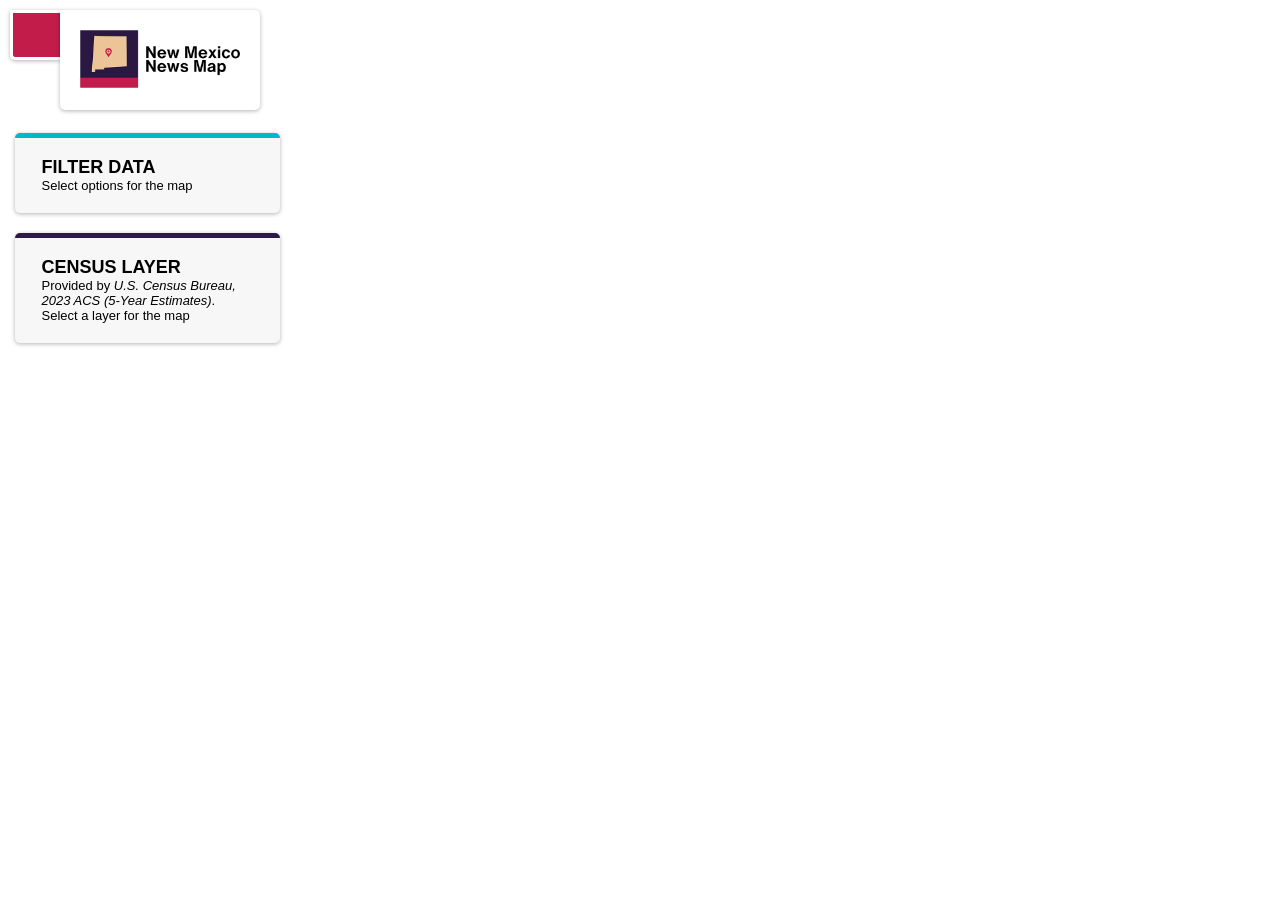
==== commit 1398dedf: "Make menu visible by default" ====
--- a/map.html
+++ b/map.html
@@ -26,7 +26,7 @@
 
     <div id="map">
 
-        <div id="menu" data-visible="false">
+        <div id="menu" data-visible="true">
             <div id="menu-header">
                 <div id="menu-toggle">
                     <a href="javascript:;" title="Toggle Menu">
@@ -75,7 +75,7 @@
                 <div class="menu-container" data-container="layers">
                     <div class="mc-header">
                         <h3>Census Layer</h3>
-                        <div class="mc-header-description">Provided by <em>U.S. Census Bureau, 2022 American Community Survey (5-Year Estimates)</em>.<br> Select a layer for the map</div>
+                        <div class="mc-header-description">Provided by <em>U.S. Census Bureau, 2023 ACS (5-Year Estimates)</em>.<br> Select a layer for the map</div>
                     </div>
                     <div class="mc-categories">
                         <div class="mc-category-wrapper" data-type="template">
@@ -84,7 +84,10 @@
                                     <div class="mc-item-input">
                                         <button type="button"></button>
                                     </div>
-                                    <div class="mc-item-label"></div>
+                                    <div class="mc-item-label">
+                                        <span></span>
+                                        <span></span>
+                                    </div>
                                 </div>
                                 <div class="mc-category-options">
                                     <div class="mc-category-option-wrapper" data-type="template">
--- a/assets/css/map.css
+++ b/assets/css/map.css
@@ -245,11 +245,19 @@
 float: left;
 width: 100%;
 height: auto;
-max-height: calc(100vh - 120px);
+max-height: calc(100vh - 140px);
 overflow-y: auto;
 overflow-x: visible;
 padding: 0 5px 10px 5px;
 display: none;
+}
+
+@media all and (max-width: 600px) {
+
+.menu-containers {
+max-height: calc(100vh - 240px);
+}
+
 }
 
 #menu[data-visible="true"] .menu-containers {
@@ -344,6 +352,11 @@
 padding-left: 5px;
 }
 
+.mc-item-label span:last-child {
+display: none;
+}
+
+.mc-item-label span:first-child,
 .mc-category-title {
 display: block;
 }
@@ -370,6 +383,14 @@
 
 .mc-category.active .mc-category-title > .mc-item-label {
 font-weight: 600;
+}
+
+.mc-category.active .mc-category-title > .mc-item-label span:last-child {
+display: block;
+font-size: 11px;
+line-height: 13px;
+font-weight: 400;
+margin-top: 4px;
 }
 
 .mc-category-options {
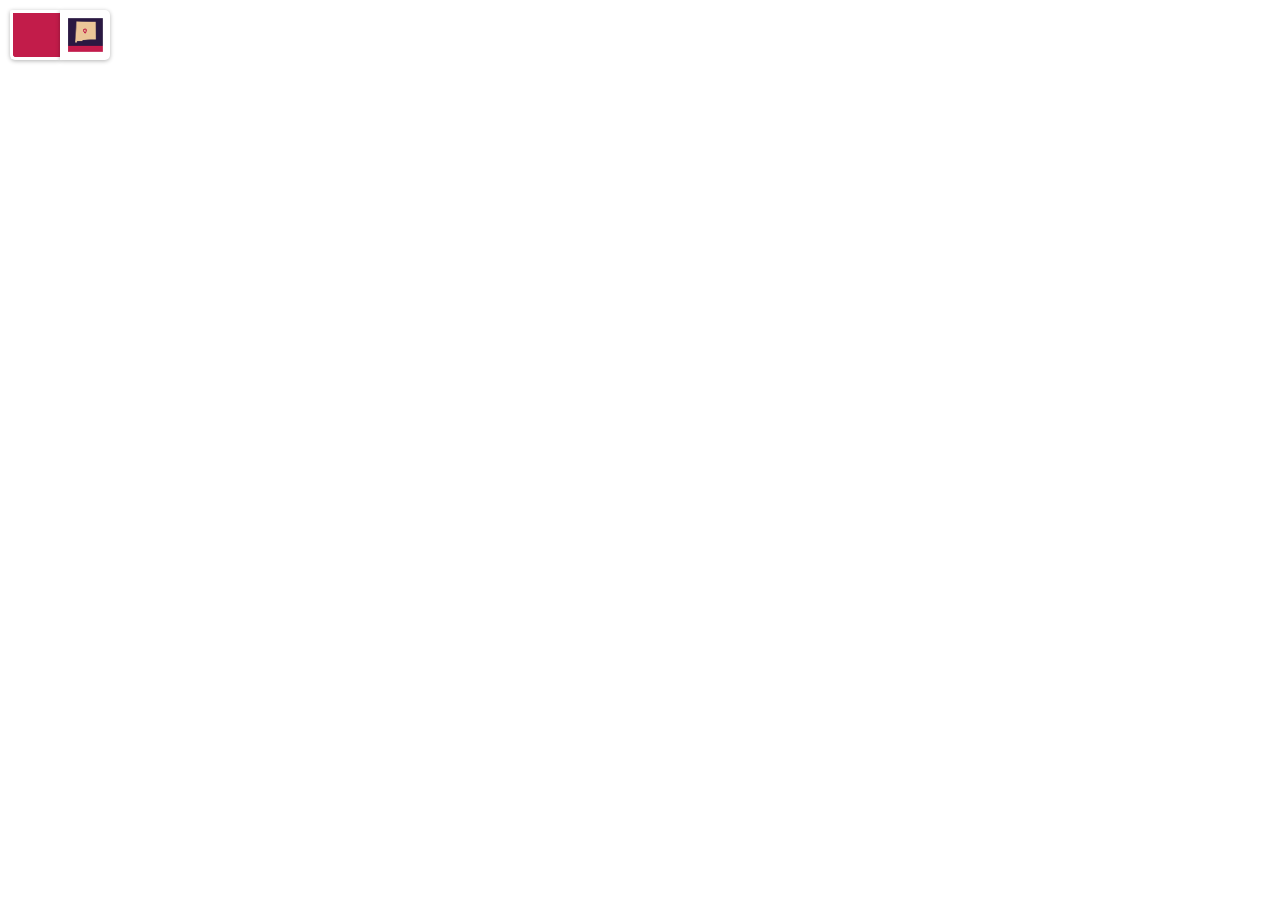
==== commit 76f9ce0d: "Auto-open map menu on desktop only" ====
--- a/map.html
+++ b/map.html
@@ -26,7 +26,7 @@
 
     <div id="map">
 
-        <div id="menu" data-visible="true">
+        <div id="menu" data-visible="false">
             <div id="menu-header">
                 <div id="menu-toggle">
                     <a href="javascript:;" title="Toggle Menu">
@@ -234,6 +234,8 @@
         </a>
     </div>
 
+    <div id="sensor-mobile"></div>
+
     <script src="assets/data/outlets_geojson.js"></script>
     <script src="assets/data/census_json.js"></script>
     <script src="assets/js/map.js"></script>
--- a/assets/css/map.css
+++ b/assets/css/map.css
@@ -450,10 +450,6 @@
 float: none;
 font-size: 13px;
 line-height: 16px;
-}
-
-#census-controls {
-display: none;
 }
 
 /* Templates */
@@ -903,7 +899,15 @@
 display: none !important;
 }
 
-@media all and (max-width: 350px) {
+@media all and (max-width: 500px) {
+
+#sensor-mobile {
+display: none;
+}
+
+}
+
+@media all and (max-width: 250px) {
 
 #warning-reason-smallscreen {
 display: block;
